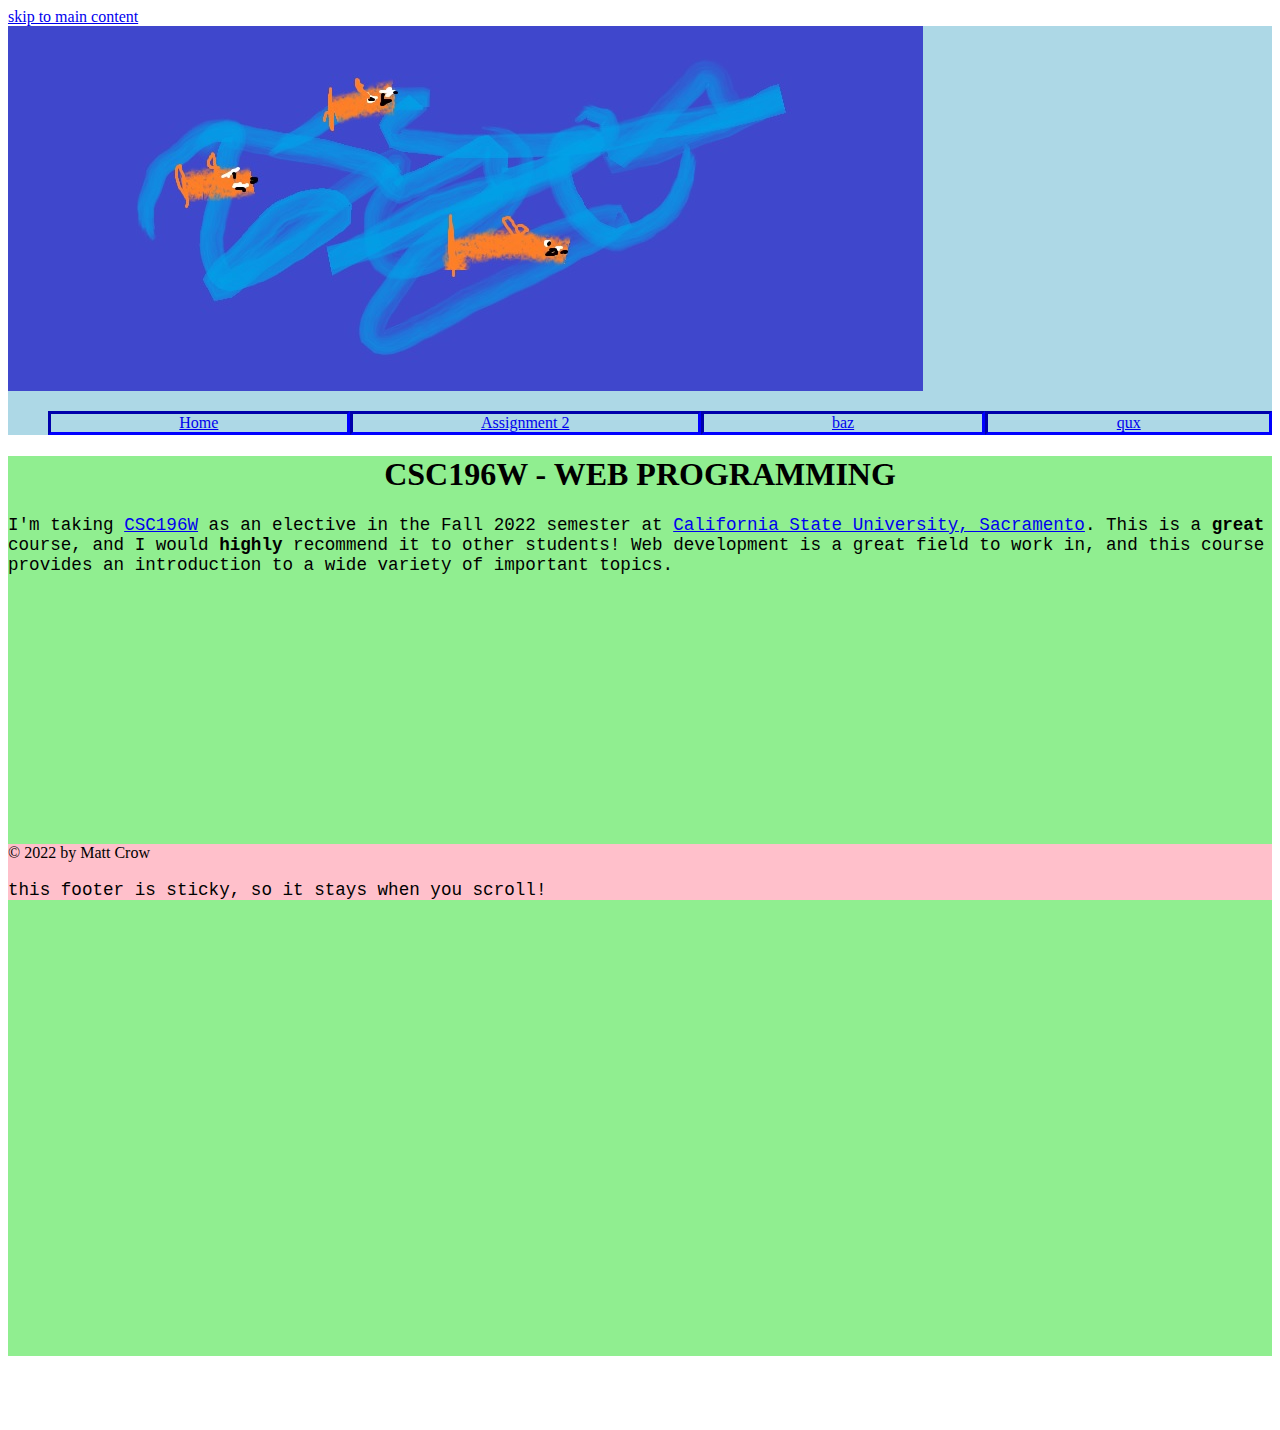
==== index.html @ 303a4518 "added a couple of example files" ====
<!DOCTYPE html>
<html lang="en-US">
    <head>
        <title>CSC196W - Assignment 3</title>
        <meta charset="utf-8"/>
        <meta name="viewport" content="width=device-width">
        <link rel="stylesheet" href="./css/style.css"/>
    </head>
    <body>
        <a href="#main" id="skip-link">skip to main content</a>
        <header>
            <a href="./index.html">
                <img src="./imgs/oceanWithFish.jpg" alt="An ocean filled with fish" title="logo"/>
            </a>
            <nav id="nav-bar">
                <ul>
                    <li><a href="./index.html">Home</a></li>
                    <li><a href="./assignment2.html">Assignment 2</a></li>
                    <li><a href="#">baz</a></li>
                    <li><a href="#">qux</a></li>
                </ul>
            </nav>
        </header>
        
        <main id="main">
            <h1>CSC196W - Web Programming</h1>
            <p>
                I'm taking <a href="https://catalog.csus.edu/search/?search=CSC+196W" target="_blank" title="CSUS catalog">CSC196W</a>
                as an elective in the Fall 2022 semester at <a href="https://www.csus.edu/" target="_blank">California State University, Sacramento</a>.
                This is a <strong>great</strong> course, and I would <strong>highly</strong>
                recommend it to other students! Web development is a great field
                to work in, and this course provides an introduction to a wide
                variety of important topics.
            </p>
        </main>
        
        <footer>
            <span>&copy; 2022 by Matt Crow</span>
            <p>
                this footer is sticky, so it stays when you scroll!
            </p>
        </footer>
    </body>
</html>
---- css/style.css ----
main {
    background-color: lightgreen;
    height: 100vh;
}

header {
    background-color: lightblue;
}

header > nav ul {
    display: flex;
    flex-wrap: wrap;
    justify-content: space-around;
    list-style: none;
}

header > nav ul > li {
    border: 3px inset blue;
    flex-grow: 1;
    text-align: center;
}

footer {
    background-color: pink;
    position: sticky;
    bottom: 0px;
}

p {
    /*
        if Courier New is available, use that,
        else if Courier is available, use that,
        else use monospace

        Courier New needs quotes because it's multiple words
    */
    font-family: 'Courier New', Courier, monospace; 
     
    /* 
         em = size of 'M' in parent
        rem = size of 'M' in root (preferred)
    */
    font-size: 1.1rem;
}

h1 {
    text-transform: uppercase;
    text-align: center;
}
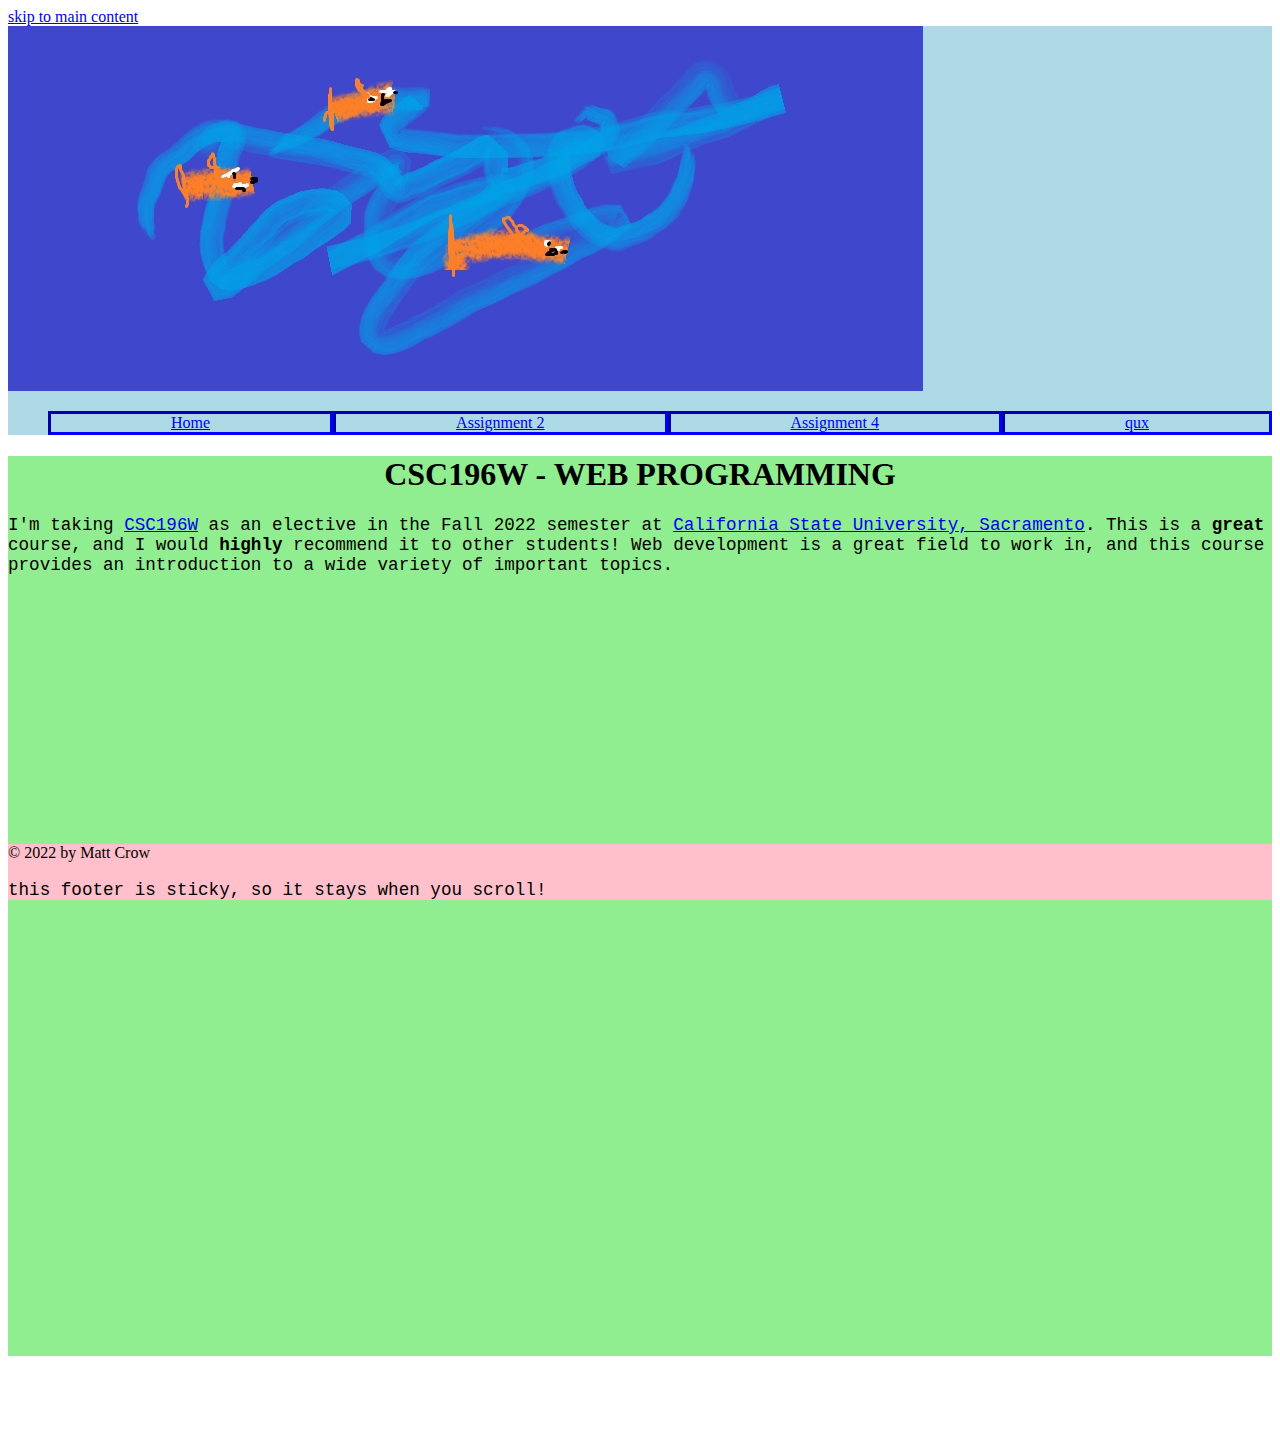
==== commit 14eab6f8: "I took a few liberties with the assignment, but I think they're for the better" ====
--- a/index.html
+++ b/index.html
@@ -16,7 +16,7 @@
                 <ul>
                     <li><a href="./index.html">Home</a></li>
                     <li><a href="./assignment2.html">Assignment 2</a></li>
-                    <li><a href="#">baz</a></li>
+                    <li><a href="./fancifymytext.html">Assignment 4</a></li>
                     <li><a href="#">qux</a></li>
                 </ul>
             </nav>
